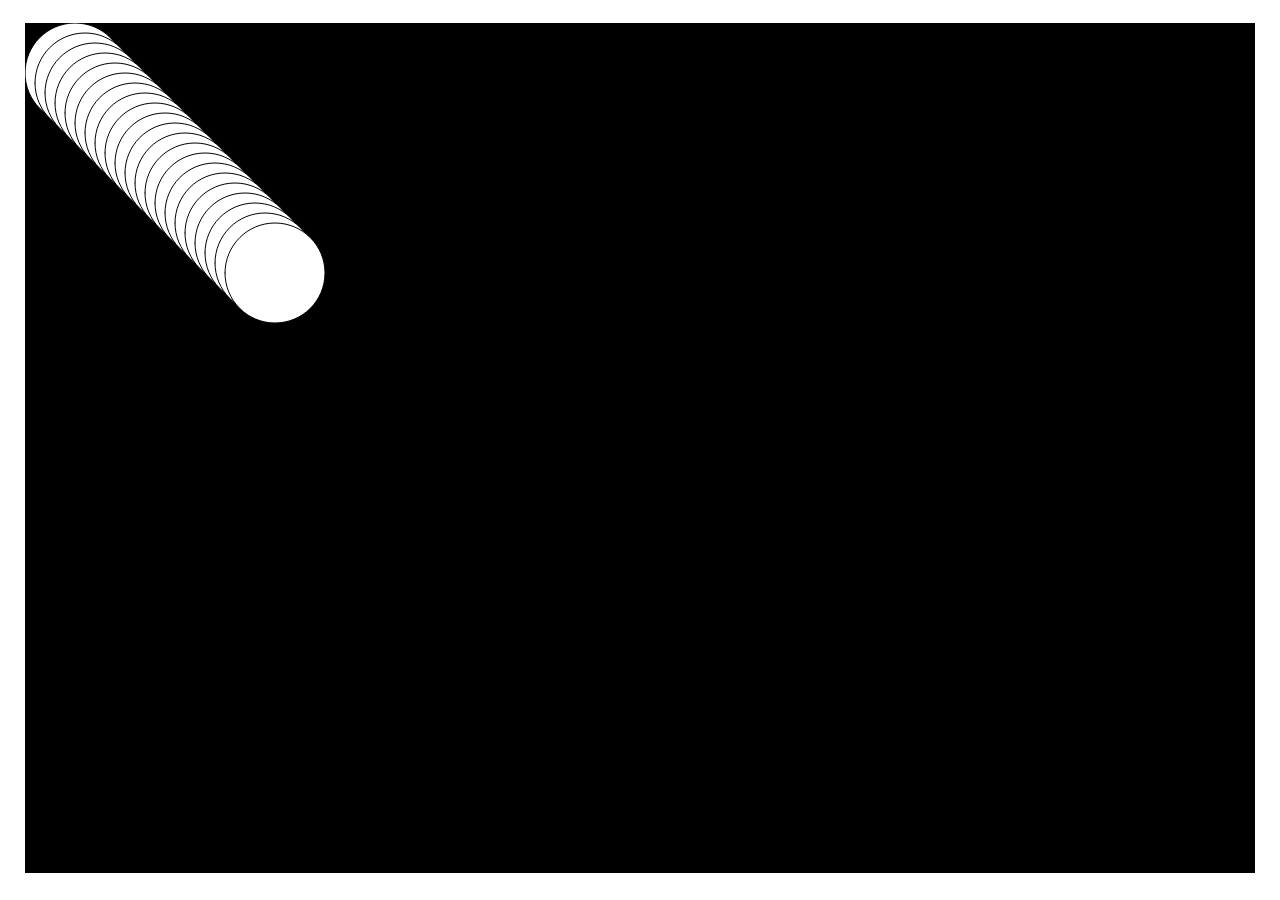
==== index.html @ a55d1d41 "added basic files" ====
<!DOCTYPE html>
<html>
  <head>
    <meta charset="UTF-8" />
    <title>test</title>
    <script src="p5.min.js" type="text/javascript"></script>
    <script src="script.js" type="text/javascript"></script>
    <link rel="stylesheet" href="style.css" />
  </head>
  <body></body>
</html>
---- style.css ----
html, body {
    height: 100%;
}

body {
    padding: 0; 
    margin: 0;
    display: flex;
    justify-content: center;
    align-items: center;
}
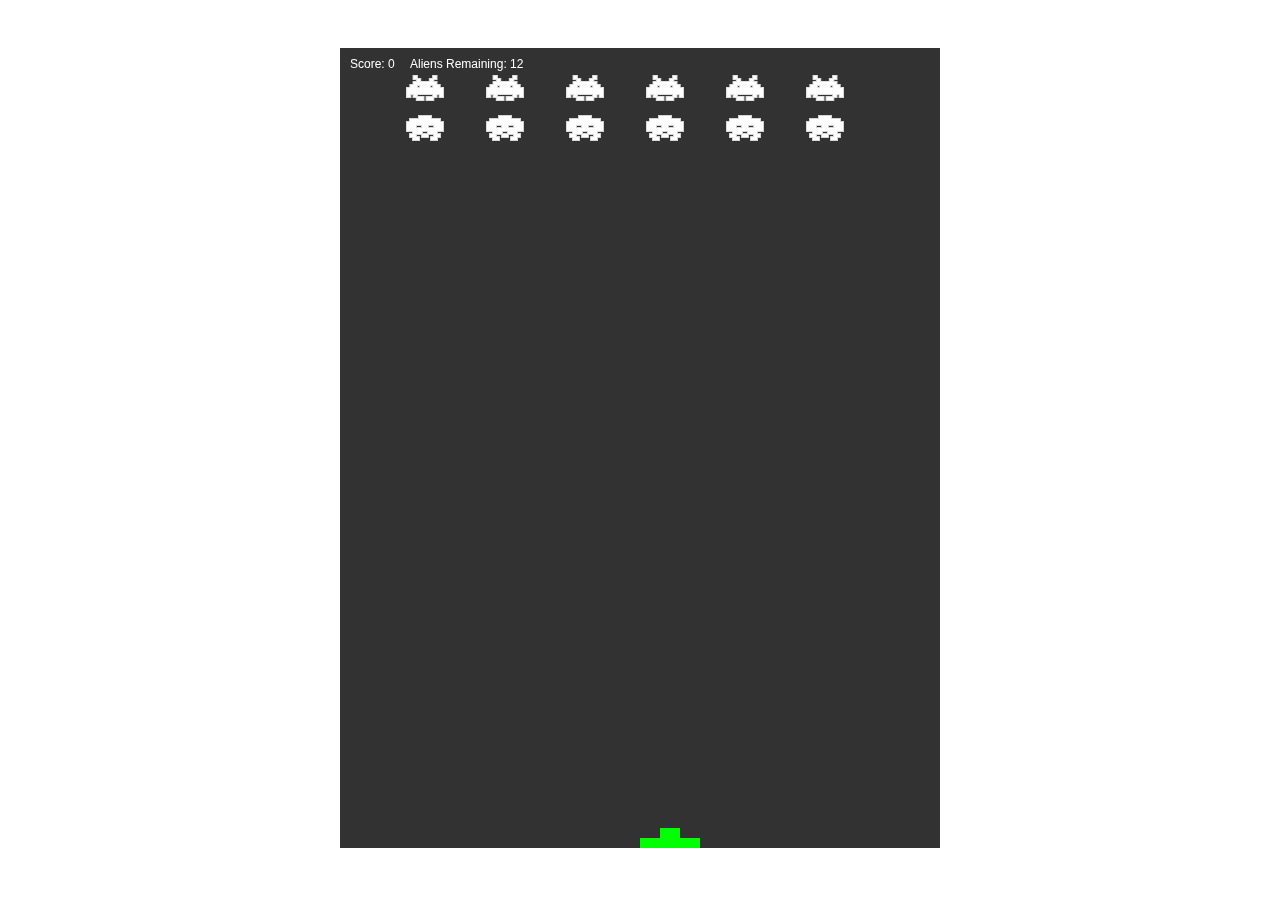
==== commit 11b53b79: "basic version of space invaders" ====
--- a/index.html
+++ b/index.html
@@ -4,8 +4,12 @@
     <meta charset="UTF-8" />
     <title>test</title>
     <script src="p5.min.js" type="text/javascript"></script>
-    <script src="script.js" type="text/javascript"></script>
     <link rel="stylesheet" href="style.css" />
   </head>
-  <body></body>
+  <body>
+    <script src="laser.js" type="text/javascript"></script>
+    <script src="alien.js" type="text/javascript"></script>
+    <script src="ship.js" type="text/javascript"></script>
+    <script src="script.js" type="text/javascript"></script>
+  </body>
 </html>
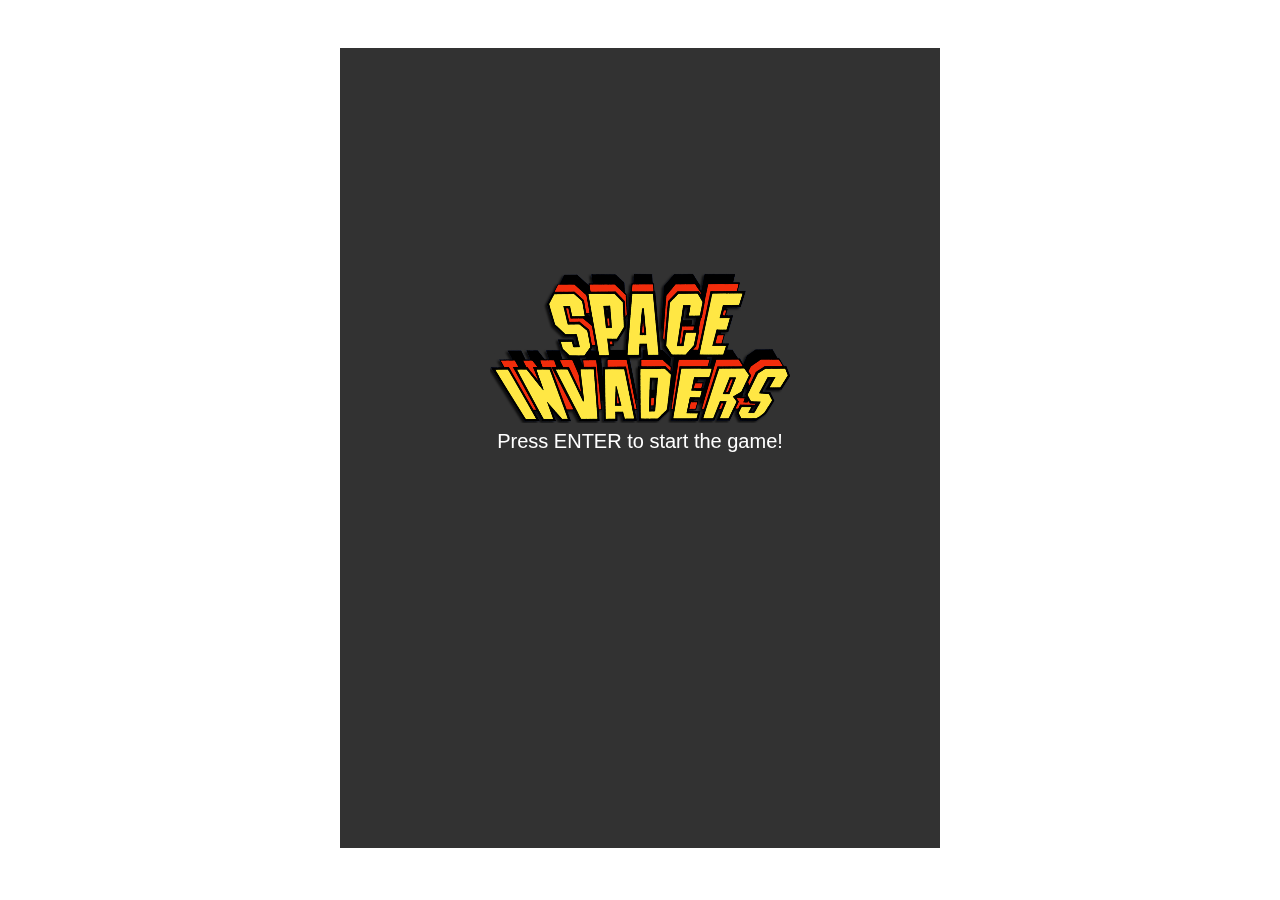
==== commit d39c7b6b: "changed page title" ====
--- a/index.html
+++ b/index.html
@@ -2,7 +2,7 @@
 <html>
   <head>
     <meta charset="UTF-8" />
-    <title>test</title>
+    <title>Space Invaders</title>
     <script src="p5.min.js" type="text/javascript"></script>
     <link rel="stylesheet" href="style.css" />
   </head>
